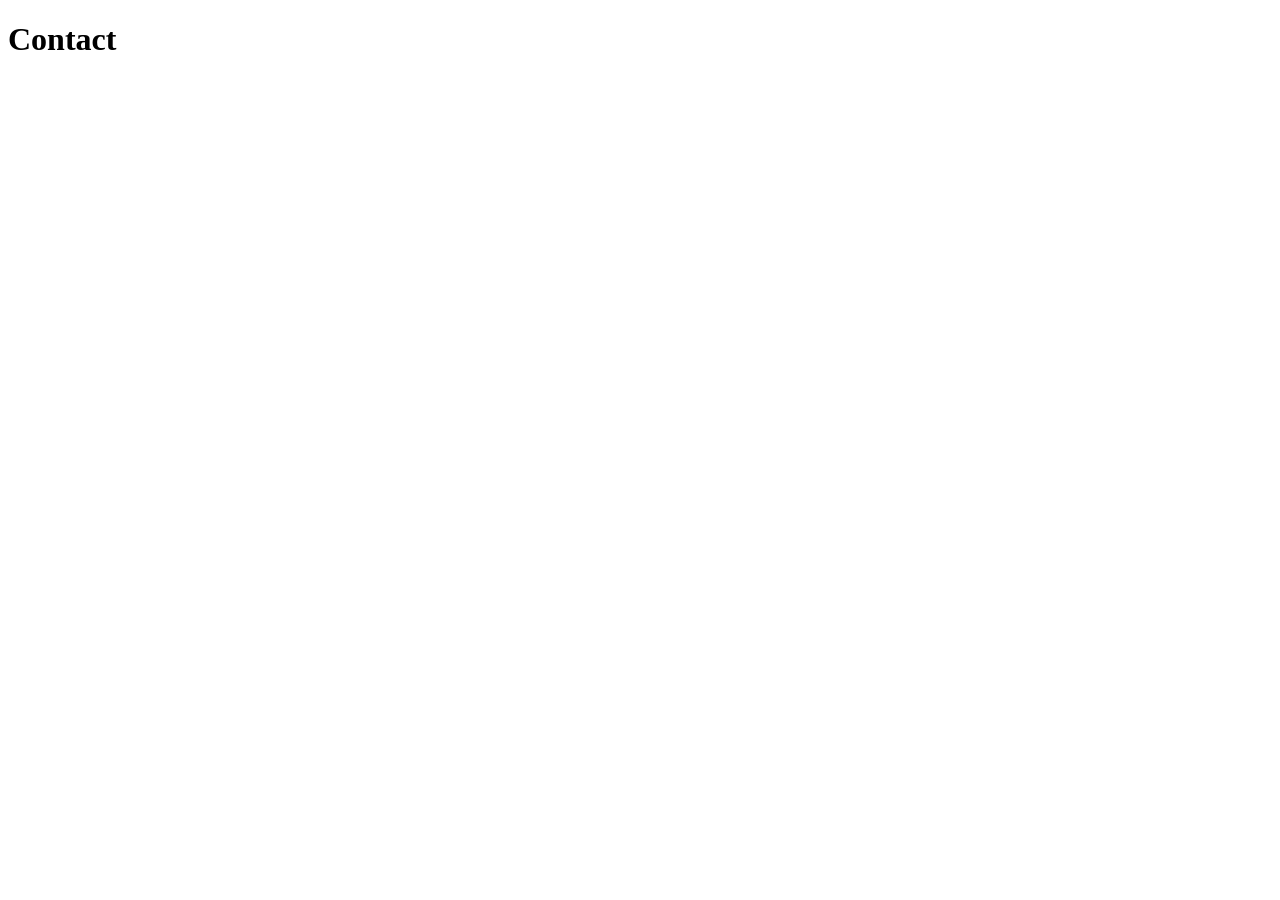
==== Contact.html @ 57279eb2 "Add files via upload" ====
<!DOCTYPE html>
<html lang="en">
<head>
    <meta charset="UTF-8">
    <meta name="viewport" content="width=device-width, initial-scale=1.0">
    <title>Contact</title>
</head>
<body>
    <h1>Contact</h1>
</body>
</html>
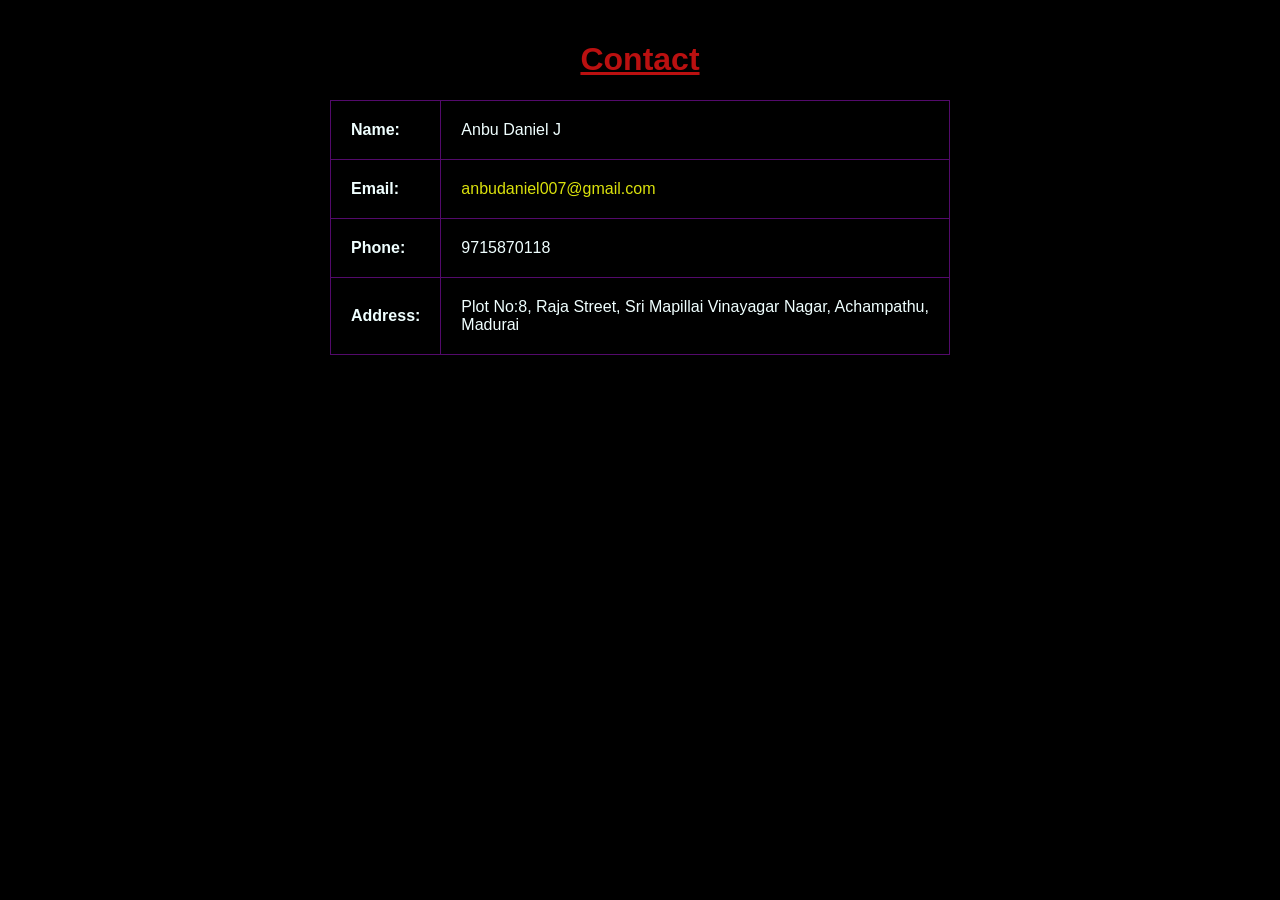
==== commit 47c0a3eb: "Add files via upload" ====
--- a/Contact.html
+++ b/Contact.html
@@ -4,8 +4,74 @@
     <meta charset="UTF-8">
     <meta name="viewport" content="width=device-width, initial-scale=1.0">
     <title>Contact</title>
+    <style>
+        body {
+            font-family: Arial, sans-serif;
+            background-color: black;
+            margin: 0;
+            padding: 20px;
+            color: azure;
+        }
+
+        h1 {
+            text-align: center;
+            text-decoration: underline;
+            color: #ba1010;
+        }
+
+        table {
+            width: 50%;
+            margin: 20px auto;            
+            border-collapse: collapse;            
+        }
+
+        td {
+            padding: 20px;
+            border: 1px solid #530a6b;
+            
+        }
+
+        td:first-child {
+            font-weight: bold;
+           
+        }
+
+        a {
+            color: #dbe20c;
+            text-decoration: none;
+        }
+
+        a:hover {
+            text-decoration: underline;
+        }
+
+        h1:hover {
+            color: #007BFF;
+            transform: scale(1.05);
+        }
+        
+    </style>
 </head>
 <body>
     <h1>Contact</h1>
+    <table border="1" cellspacing="0" cellpadding="10">
+        <tr>
+            <td>Name:</td>
+            <td>Anbu Daniel J</td>
+        </tr>
+        <tr>
+            <td>Email:</td>
+            <td><a href="mailto:anbudaniel007@gmail.com">anbudaniel007@gmail.com</a></td>
+        </tr>
+        <tr>
+            <td>Phone:</td>
+            <td>9715870118</td>
+        </tr>
+        <tr>
+            <td>Address:</td>
+            <td>Plot No:8, Raja Street, Sri Mapillai Vinayagar Nagar, Achampathu, Madurai</td>
+            
+        </tr>
+    </table>
 </body>
 </html>
